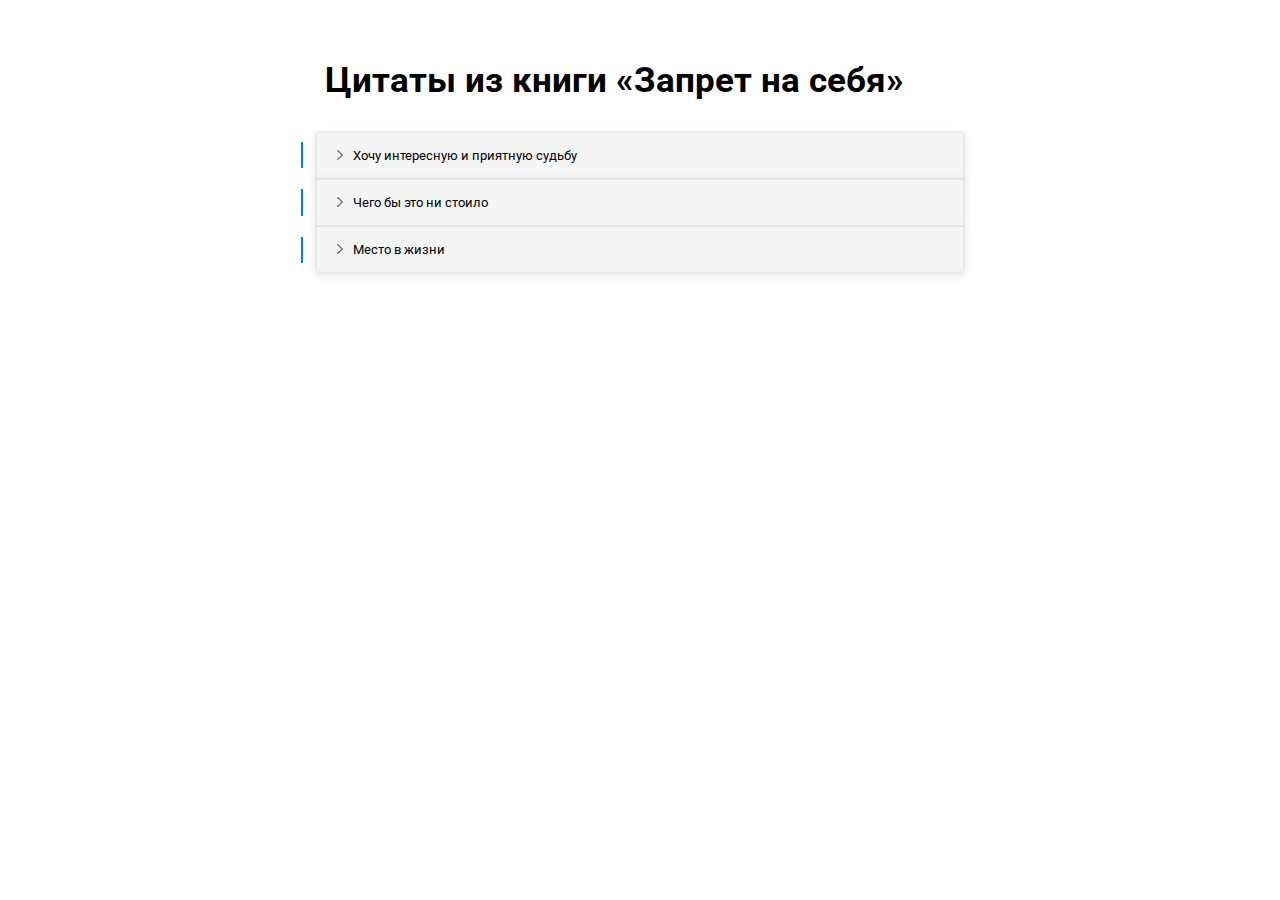
==== Homework14/index.html @ 3b64db4b "Homework14" ====
<!DOCTYPE html>
<html lang="ru">
<head>
	<meta charset="UTF-8">
	<title>Цитаты из книги «Запрет на себя»</title>
	<link rel="stylesheet" href="styles/style.css">
	<link href="https://fonts.googleapis.com/css2?family=Roboto:wght@300&display=swap" rel="stylesheet">

	<meta name="viewport" content="width=device-width, initial-scale=1.0, maximum-scale=1.0, user-scalable=0">
</head>
<body>
	<div class="container">
		<h1>Цитаты из книги «Запрет на себя»</h1>

		<div class="tab">
			<input type="checkbox" class="tab-check" id="tab_1">
			<label for="tab_1" class="tab-lbl">Хочу интересную и приятную судьбу</label>

			<div class="border"></div>

			<div class="content">
				<h3>Не все люди</h3>

				<p>Вовсе не все люди в состоянии построить сами свою судьбу так, как им хочется. Это было бы слишком просто, если бы все нажимали кнопку: «<a href="#">Хочу интересную и приятную судьбу</a>» и получали бы ее, сахарным сиропом политую.</p>

				<p>Не у всех одинаковые стартовые данные, ни у всех были хорошие семьи, не все верят в себя, идут напролом. Если одним победа дается, хоть и с трудом, то других она просто обходит стороной. Просто у всех разная судьба. Но в любом случае каждый должен до последнего быть на плаву. Ради себя, прежде всего!</p>

				<p>Все зависит от отношения к ситуации: кто-то скажет, что ему вообще не везет, все рушится и поставит на себе крест, а другой поймет, что, значит, не туда идет, что есть другие дороги и надо наслаждаться тем, что есть, пробовать, не бояться, да, поныть иногда, но утром проснуться и шагать дальше.</p>
			</div>
		</div>

		<div class="tab">
			<input type="checkbox" class="tab-check" id="tab_2">
			<label for="tab_2" class="tab-lbl">Чего бы это ни стоило</label>

			<div class="border"></div>

			<div class="content">
				<h3>Правил не существует</h3>

				<p>Чего бы это ни стоило – никогда не поздно, никогда не рано стать тем, кем ты хочешь стать.<a href="#">Временных рамок нет</a>, можешь начать когда угодно. Можешь измениться или остаться прежним – правил не существует.</p>

				<img src="img/book.png" alt="Запрет на себя" />
			</div>
		</div>

		<div class="tab">
			<input type="checkbox" class="tab-check" id="tab_3">
			<label for="tab_3" class="tab-lbl">Место в жизни</label>

			<div class="border"></div>

			<div class="content">
				<h3>Место в жизни</h3>

				<p>Любишь жизнь и одновременно понимаешь, что найти свое истинное место в ней – самая сложная задача бытия. «<a href="#">Место в жизни</a>» – это не любовь или карьера. Это нечто большее, внутреннее, очень свое. Это когда смотришь на небо и понимаешь, что под одним из облаков твое место, пусть маленькое, но твое…</p>
			</div>
		</div>
	</div>
</body>
</html>
---- Homework14/styles/style.css ----
body {
	margin: 0;
	padding: 0;

	font-family: 'Roboto', sans-serif;
}
.container {
	max-width: 650px;

	margin: 0 auto;
	padding-bottom: 100px;
}
h1 {
	font-weight: bold;
	font-size: 35px;

	margin: 60px 0 30px 10px;
}
.border {
	width: 2px;

	position: absolute;
	left:-15px;
	right:0;
	top:0;
	bottom:0;

	margin-top: 10px;
	margin-bottom: 10px;

	background: #0179FF;
}
.tab {
	position: relative;
	max-width: inherit;

	border: 1px solid rgba(0, 0, 0, 0.09);
}
.content {
	padding: 20px 40px 20px 20px;
}
.tab-check {
	display: none;
	margin-left: 0;
}
.tab-lbl {
	background: #F5F5F5;
	border: 1px solid #E8E8E8;

	font-weight: normal;
	font-size: 13px;

	max-width: 100%;
	box-sizing: border-box;

	padding: 15px 20px;
	display: block;
	cursor: pointer;
}
.tab-lbl::before {
	content: "";

	display: inline-block;
	width: 10px;
	height: 10px;

	margin-right: 6px;

	background-image: url(../img/Shape_closed.png);
	background-repeat: no-repeat;
}
.tab:first-of-type, .tab:first-of-type > .tab-lbl {
	border-radius: 5px 5px 0 0;
	border-bottom: 1px;
}
.tab{
	border: 1px solid rgba(0, 0, 0, 0.09);
	box-shadow: 0px 2px 8px rgba(0, 0, 0, 0.1);
}
.tab:last-of-type, .tab:last-of-type > .tab-lbl {
	border-radius: 0 0 5px 5px;
	border-top: 1px;
}
.tab-check:checked + .tab-lbl::before {
	content: "";

	background-image: url(../img/Shape_open.png);
	background-repeat: no-repeat;
}
.tab-check:not(:checked) ~ .content {
	display: none;
}
.tab-check:not(:checked) + .tab-lbl {
	min-width: inherit;
}
.tab-check:checked ~ .border{
	margin-bottom: 0;
}
.content > h3 {
	font-weight: bold;
	font-size: 15px;
	line-height: 20px;

	color: #5D5D5D;
}
.content > img {
	display: block;
	max-width: 100%;
	margin: 30px auto;
}
.content > p {
	font-weight: normal;
	font-size: 13px;
	line-height: 20px;

	color: #5D5D5D;
}
.content a {
	color: #007AFF;
	font-size: inherit;
}

@media (max-width:690px) {
	.container {
		max-width: 520px;
	}
	h1 {
		font-size: 24px;
	}
}
@media (max-width:560px) {
	.container {
		max-width: 420px;
	}
	h1 {
		font-size: 22px;
	}
}
@media (max-width:470px) {
	.container {
		max-width: 320px;
	}
	h1 {
		font-size: 20px;
	}
}
@media (max-width:360px) {
	.container {
		max-width: 280px;
	}
	h1 {
		font-size: 20px;
	}
}
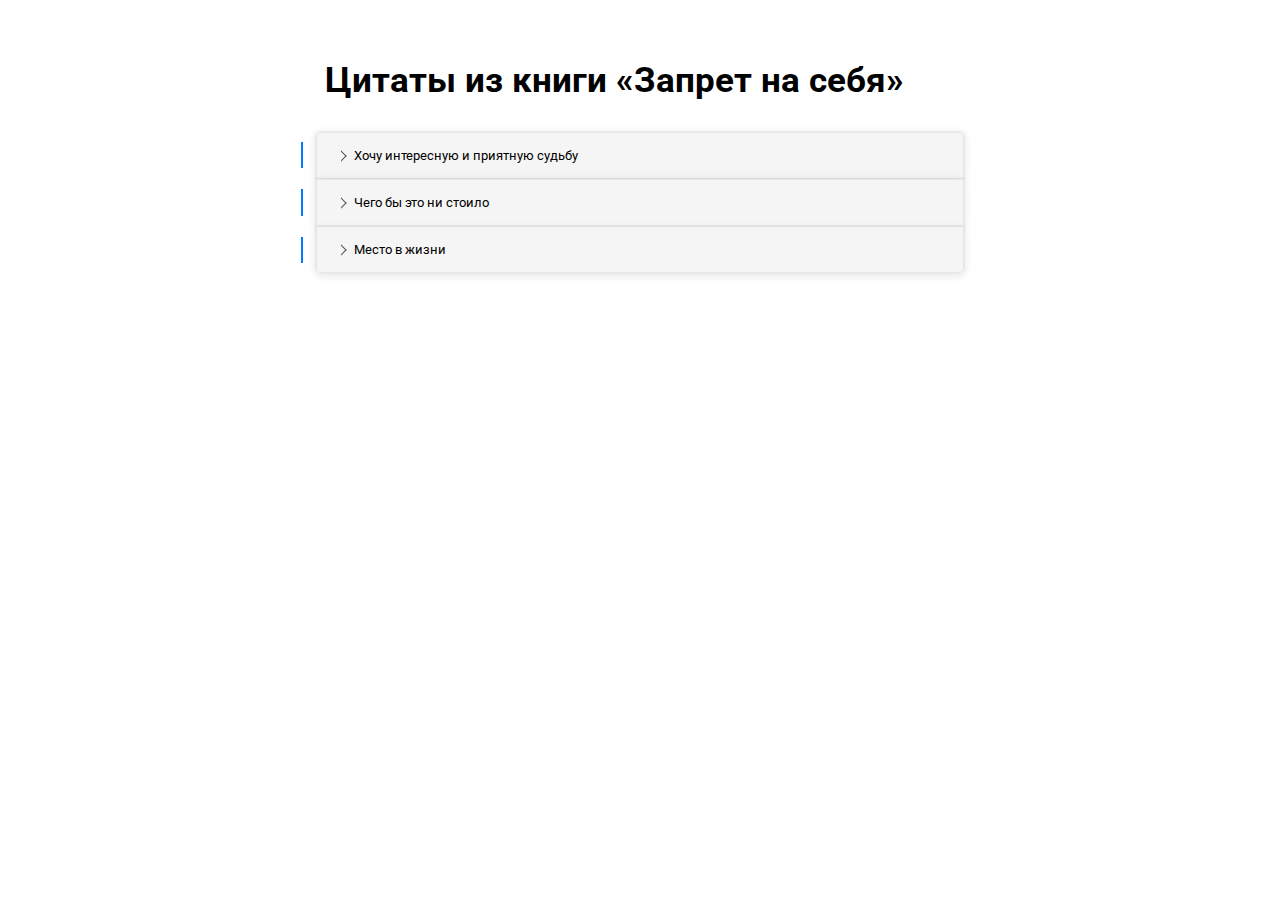
==== commit b38f00a4: "error correection hw14" ====
--- a/Homework14/index.html
+++ b/Homework14/index.html
@@ -16,7 +16,7 @@
 			<input type="checkbox" class="tab-check" id="tab_1">
 			<label for="tab_1" class="tab-lbl">Хочу интересную и приятную судьбу</label>
 
-			<div class="border"></div>
+			<!--<div class="border"></div>-->
 
 			<div class="content">
 				<h3>Не все люди</h3>
@@ -33,7 +33,7 @@
 			<input type="checkbox" class="tab-check" id="tab_2">
 			<label for="tab_2" class="tab-lbl">Чего бы это ни стоило</label>
 
-			<div class="border"></div>
+			<!--<div class="border"></div>-->
 
 			<div class="content">
 				<h3>Правил не существует</h3>
@@ -48,7 +48,7 @@
 			<input type="checkbox" class="tab-check" id="tab_3">
 			<label for="tab_3" class="tab-lbl">Место в жизни</label>
 
-			<div class="border"></div>
+			<!--<div class="border"></div>-->
 
 			<div class="content">
 				<h3>Место в жизни</h3>
--- a/Homework14/styles/style.css
+++ b/Homework14/styles/style.css
@@ -3,6 +3,7 @@
 	padding: 0;
 
 	font-family: 'Roboto', sans-serif;
+	overflow-y: scroll;
 }
 .container {
 	max-width: 650px;
@@ -16,7 +17,15 @@
 
 	margin: 60px 0 30px 10px;
 }
-.border {
+.tab {
+	position: relative;
+	max-width: inherit;
+
+	border: 1px solid rgba(0, 0, 0, 0.09);
+}
+.tab::after /*как я понял в данной ситуации нет разницы after или before*/ {
+	content: "";
+
 	width: 2px;
 
 	position: absolute;
@@ -30,11 +39,23 @@
 
 	background: #0179FF;
 }
-.tab {
-	position: relative;
-	max-width: inherit;
+/*Мне не очень нравится конструкция ниже,
+но я не понял, как пог другому убрать отступ снизу у
+бордера(after) при развертывании, наверняка,
+что - то упустил */
+.content::after {
+	content: "";
 
-	border: 1px solid rgba(0, 0, 0, 0.09);
+	width: 2px;
+	margin-top: 46px;
+
+	position: absolute;
+	left:-15px;
+	right:0;
+	top:0;
+	bottom:0;
+
+	background: #0179FF;
 }
 .content {
 	padding: 20px 40px 20px 20px;
@@ -56,18 +77,23 @@
 	padding: 15px 20px;
 	display: block;
 	cursor: pointer;
+
+	position: relative;
 }
 .tab-lbl::before {
 	content: "";
 
 	display: inline-block;
-	width: 10px;
-	height: 10px;
+	width: 6px;
+	height: 6px;
 
-	margin-right: 6px;
+	border: 1px solid transparent;
+	border-left-color: rgba(0, 0, 0, 0.65);;
+	border-bottom-color: rgba(0, 0, 0, 0.65);;
 
-	background-image: url(../img/Shape_closed.png);
-	background-repeat: no-repeat;
+	margin-right: 9px;
+
+	transform: rotate(-135deg);
 }
 .tab:first-of-type, .tab:first-of-type > .tab-lbl {
 	border-radius: 5px 5px 0 0;
@@ -84,17 +110,13 @@
 .tab-check:checked + .tab-lbl::before {
 	content: "";
 
-	background-image: url(../img/Shape_open.png);
-	background-repeat: no-repeat;
+	transform: rotate(-45deg);
 }
 .tab-check:not(:checked) ~ .content {
 	display: none;
 }
 .tab-check:not(:checked) + .tab-lbl {
 	min-width: inherit;
-}
-.tab-check:checked ~ .border{
-	margin-bottom: 0;
 }
 .content > h3 {
 	font-weight: bold;
